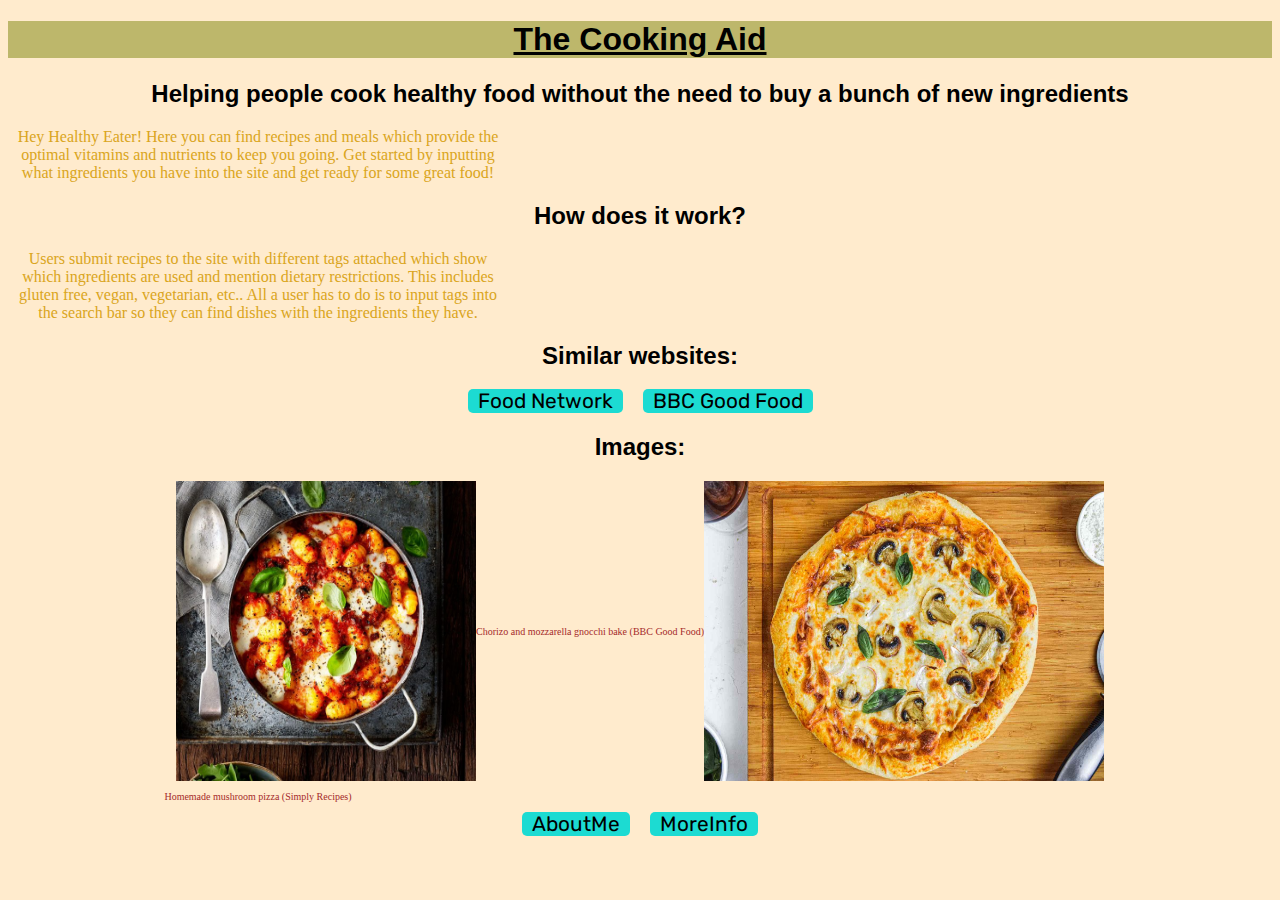
==== index.html @ b733cb33 "init commit" ====
<!DOCTYPE html>
<html>
  <head>
    <link rel="stylesheet" href="Style.CSS" />
    <title>The Cooking Aid</title>
  </head>
  <body style="background-color: blanchedalmond">
    <u>
      <h1
        style="
          background-color: darkkhaki;
          font-family: Impact, Haettenschweiler, 'Arial Narrow Bold', sans-serif;
        "
      >
        The Cooking Aid
      </h1>
    </u>
    <h2
      style="
        font-family: Impact, Haettenschweiler, 'Arial Narrow Bold', sans-serif;
      "
    >
      Helping people cook healthy food without the need to buy a bunch of new
      ingredients
    </h2>
    <p style="color: goldenrod">
      Hey Healthy Eater! Here you can find recipes and meals which provide the
      optimal vitamins and nutrients to keep you going. Get started by inputting
      what ingredients you have into the site and get ready for some great food!
    </p>
    <h2
      style="
        font-family: Impact, Haettenschweiler, 'Arial Narrow Bold', sans-serif;
      "
    >
      How does it work?
    </h2>
    <p style="color: goldenrod">
      Users submit recipes to the site with different tags attached which show
      which ingredients are used and mention dietary restrictions. This includes
      gluten free, vegan, vegetarian, etc.. All a user has to do is to input
      tags into the search bar so they can find dishes with the ingredients they
      have.
    </p>
    <h2
      style="
        font-family: Impact, Haettenschweiler, 'Arial Narrow Bold', sans-serif;
      "
    >
      Similar websites:
    </h2>
    <div class="buttons">
      <a href="https://www.foodnetwork.com/" class="button">Food Network</a>

      <a href="https://www.bbcgoodfood.com/" class="button">BBC Good Food</a>
    </div>
    <h2
      style="
        font-family: Impact, Haettenschweiler, 'Arial Narrow Bold', sans-serif;
      "
    >
      Images:
    </h2>
    <div class="foodpics">
      <img
        src="assets/Gnocchi HTML.jpg"
        alt="Chorizo and mozzarella gnocchi bake"
        class="spin"
        width="300"
        height="300"
      />

      <p style="font-size: x-small; color: brown">
        Chorizo and mozzarella gnocchi bake (BBC Good Food)
      </p>

      <img
        src="assets/Pizza HTML.jpg"
        alt="Homemade pizza recipe"
        class="spin"
        width="400"
        height="300"
      />
    </div>

    <p style="font-size: x-small; color: brown">
      Homemade mushroom pizza (Simply Recipes)
    </p>
    <div class="buttons">
      <a href="subpages/AboutMe.HTML" class="button">AboutMe</a>
      <a href="subpages/MoreInfo.HTML" class="button">MoreInfo</a>
    </div>
  </body>
</html>
---- Style.CSS ----
@import url("https://fonts.googleapis.com/css2?family=Rubik:ital,wght@0,300;0,400;1,500&display=swap%27");
*{
    text-align: center;
}
p {
    max-width: 500px;
}
.button {
    text-decoration: none;
    margin-left: 10px;
    margin-right: 10px;
    padding-left: 10px;
    padding-right: 10px;
    color: black;
    background-color: rgb(28, 219, 210);
    border-radius: 5px;
    font-size: 1.3rem;
    transition: transform  .2s;
    max-width: fit-content;
    font-family: 'Rubik', sans-serif;
    align-content: center;
}
.button:hover   {
    transform: scale(1.2);
    cursor: pointer;
}
.buttons {
    text-align: center;
    display: flex;
    justify-content: center;
}
.foodpics {
    display: flex;
    justify-content: center;
    align-items: center;
}
.spin {
    transition: transform 4s;
}
.spin:hover {
    transform: rotate(360deg) matrix(0.4, 0, 0.5, 1.2, 60, 10) scale(3);
}
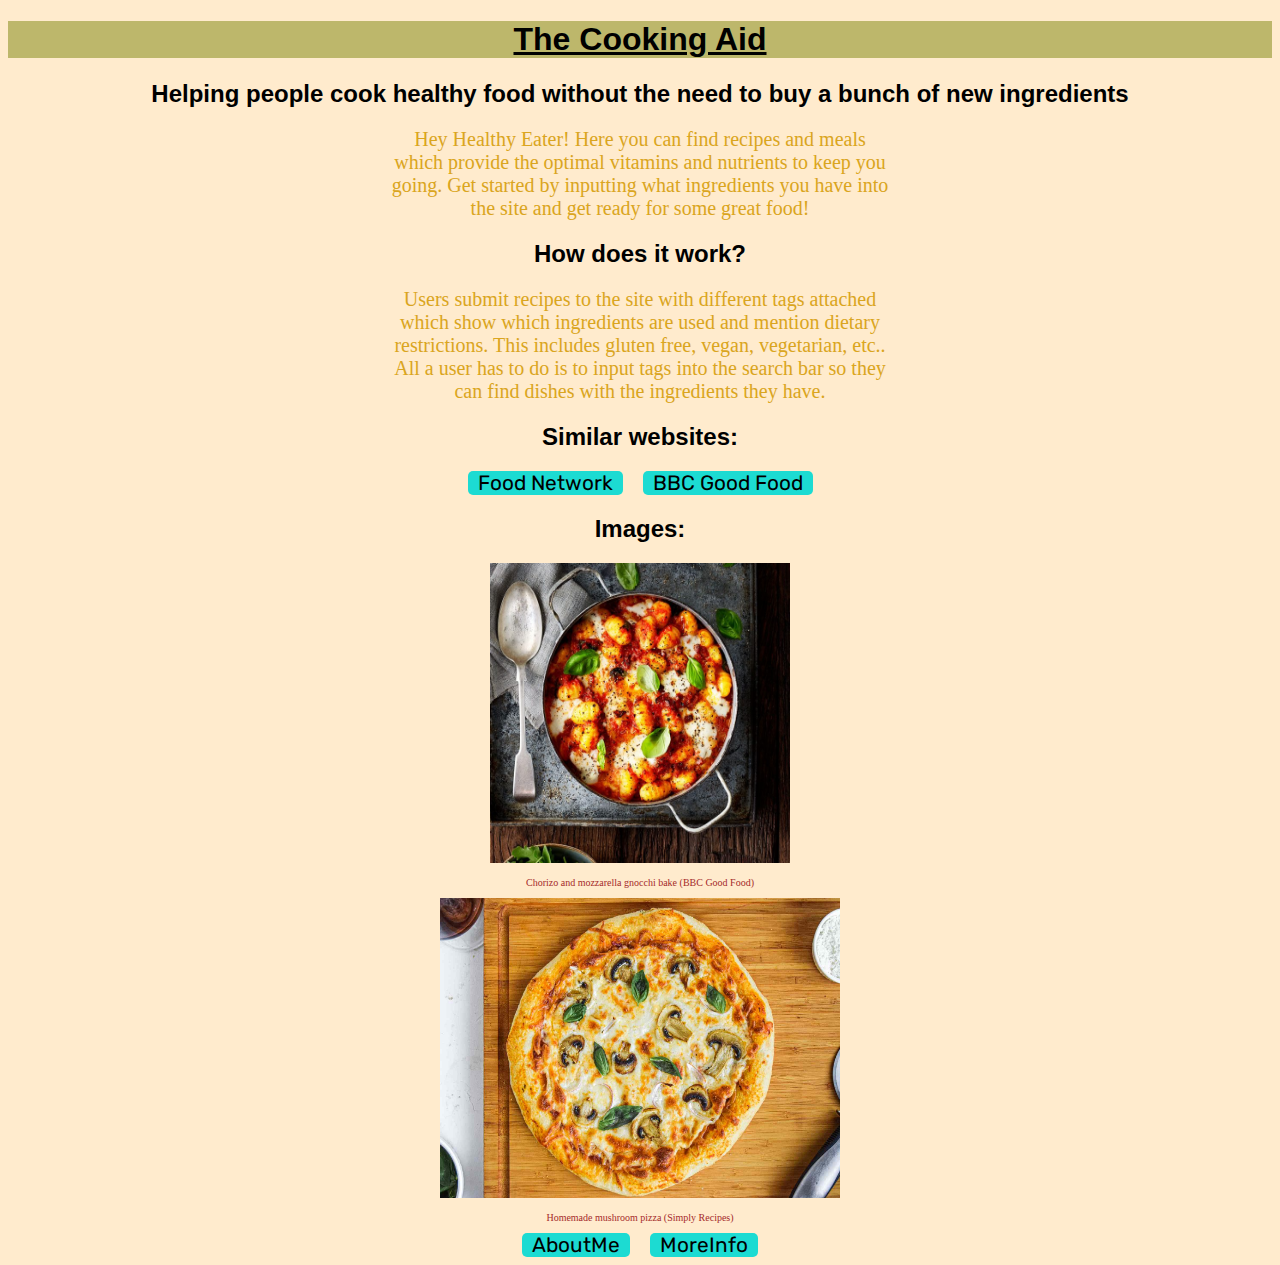
==== commit e54f0e44: "idiot" ====
--- a/index.html
+++ b/index.html
@@ -87,8 +87,8 @@
       Homemade mushroom pizza (Simply Recipes)
     </p>
     <div class="buttons">
-      <a href="subpages/AboutMe.HTML" class="button">AboutMe</a>
-      <a href="subpages/MoreInfo.HTML" class="button">MoreInfo</a>
+      <a href="subpages/AboutMe/AboutMe.HTML" class="button">AboutMe</a>
+      <a href="subpages//MoreInfo/MoreInfo.HTML" class="button">MoreInfo</a>
     </div>
   </body>
 </html>
--- a/Style.CSS
+++ b/Style.CSS
@@ -4,6 +4,10 @@
 }
 p {
     max-width: 500px;
+    text-align: center;
+    margin-left: auto;
+    margin-right: auto;
+    font-size: 20px;
 }
 .button {
     text-decoration: none;
@@ -30,14 +34,14 @@
     justify-content: center;
 }
 .foodpics {
-    display: flex;
+    display: block;
     justify-content: center;
     align-items: center;
 }
 .spin {
-    transition: transform 4s;
+    transition: transform 3.1s;
 }
 .spin:hover {
-    transform: rotate(360deg) matrix(0.4, 0, 0.5, 1.2, 60, 10) scale(3);
+    transform: rotate(360deg) scale(1.02);
 }
 
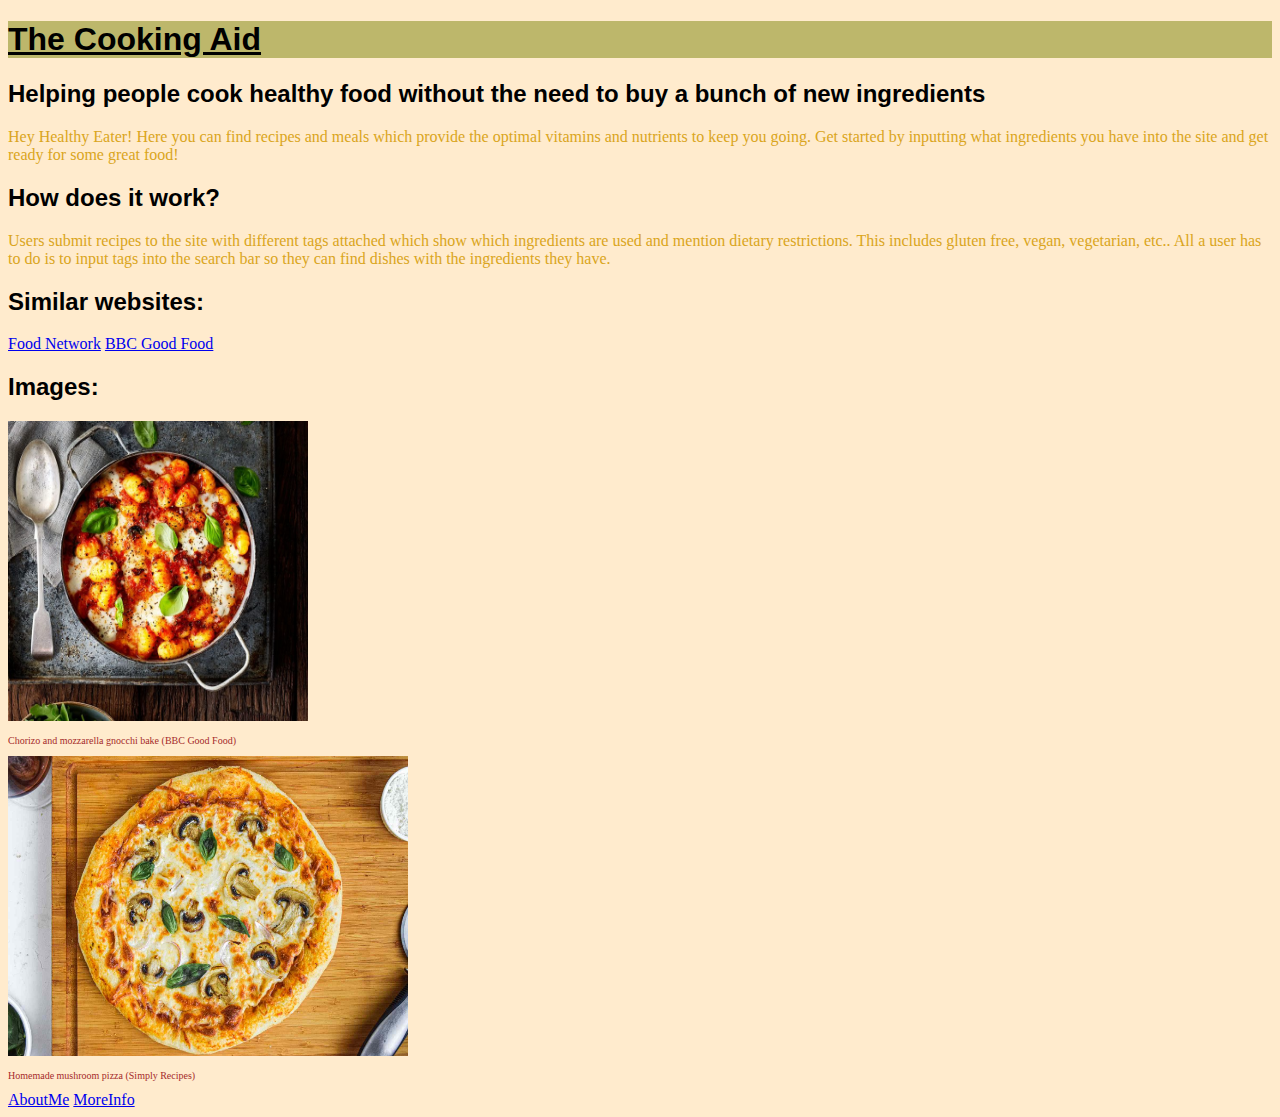
==== commit 4a0b223c: "fixed caps (you should really stay with a constant theme)" ====
--- a/index.html
+++ b/index.html
@@ -1,7 +1,7 @@
 <!DOCTYPE html>
 <html>
   <head>
-    <link rel="stylesheet" href="Style.CSS" />
+    <link rel="stylesheet" href="style.css" />
     <title>The Cooking Aid</title>
   </head>
   <body style="background-color: blanchedalmond">
@@ -50,9 +50,9 @@
       Similar websites:
     </h2>
     <div class="buttons">
-      <a href="https://www.foodnetwork.com/" class="button">Food Network</a>
+      <a href="https://www.foodnetwork.com/" class="button" target="_blank">Food Network</a>
 
-      <a href="https://www.bbcgoodfood.com/" class="button">BBC Good Food</a>
+      <a href="https://www.bbcgoodfood.com/" class="button" target="_blank">BBC Good Food</a>
     </div>
     <h2
       style="
@@ -63,7 +63,7 @@
     </h2>
     <div class="foodpics">
       <img
-        src="assets/Gnocchi HTML.jpg"
+        src="assets/gnocchi.jpg"
         alt="Chorizo and mozzarella gnocchi bake"
         class="spin"
         width="300"
@@ -75,7 +75,7 @@
       </p>
 
       <img
-        src="assets/Pizza HTML.jpg"
+        src="assets/pizza.jpg"
         alt="Homemade pizza recipe"
         class="spin"
         width="400"
@@ -87,8 +87,8 @@
       Homemade mushroom pizza (Simply Recipes)
     </p>
     <div class="buttons">
-      <a href="subpages/AboutMe/AboutMe.HTML" class="button">AboutMe</a>
-      <a href="subpages//MoreInfo/MoreInfo.HTML" class="button">MoreInfo</a>
+      <a href="subpages/aboutMe/aboutMe.html" class="button">AboutMe</a>
+      <a href="subpages/moreInfo/moreInfo.html" class="button">MoreInfo</a>
     </div>
   </body>
 </html>
